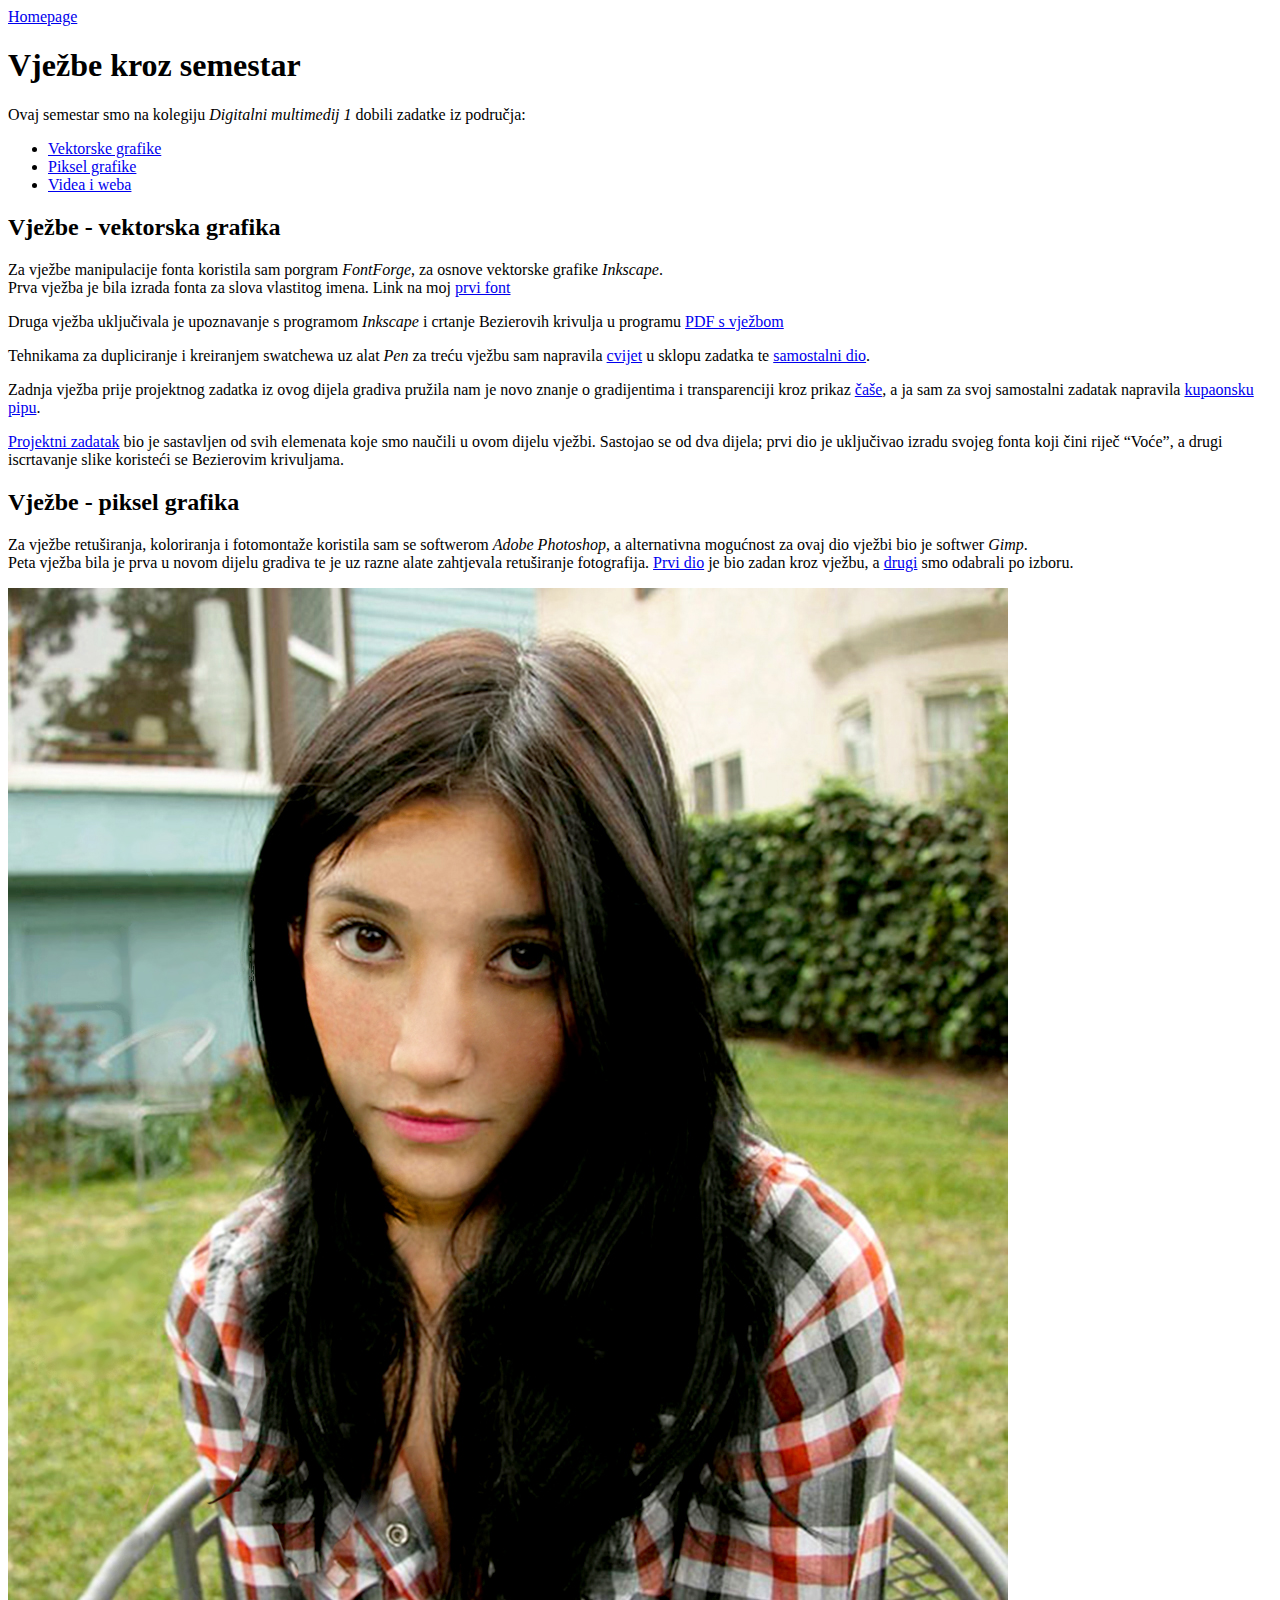
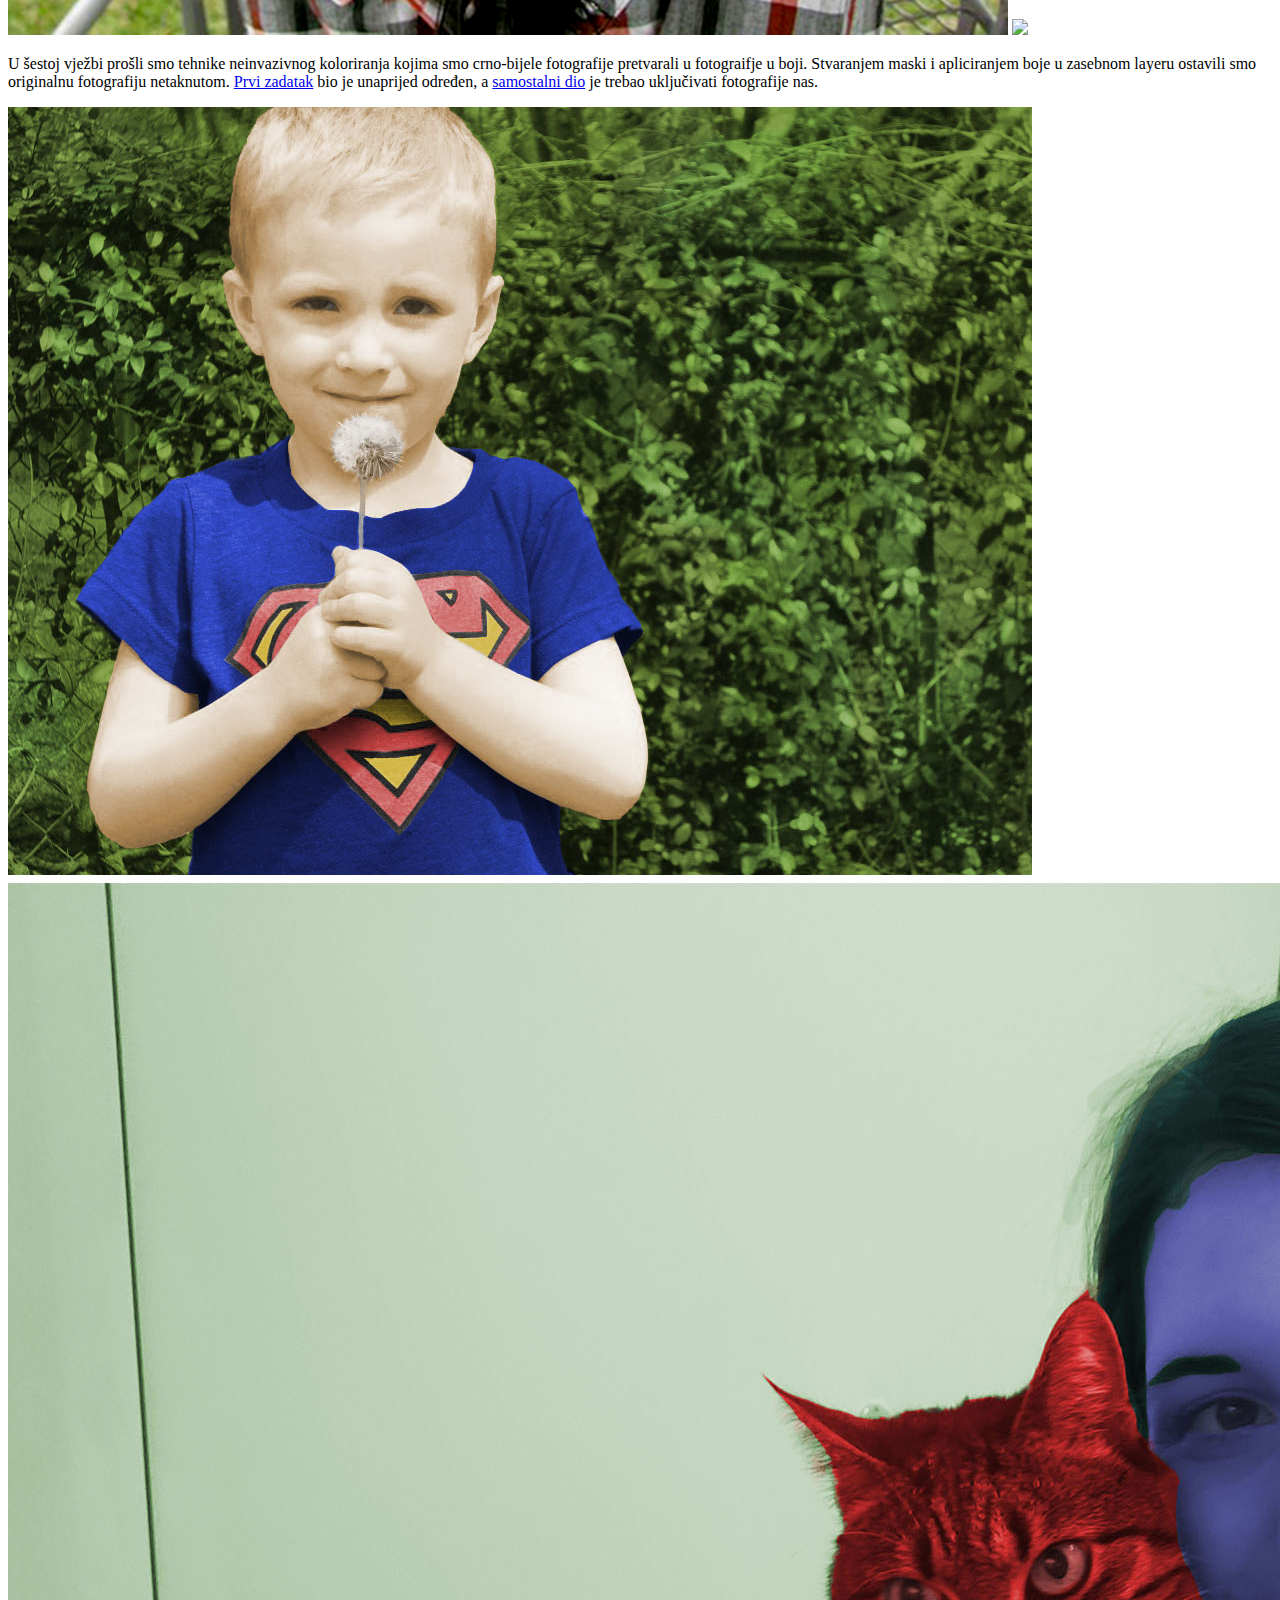
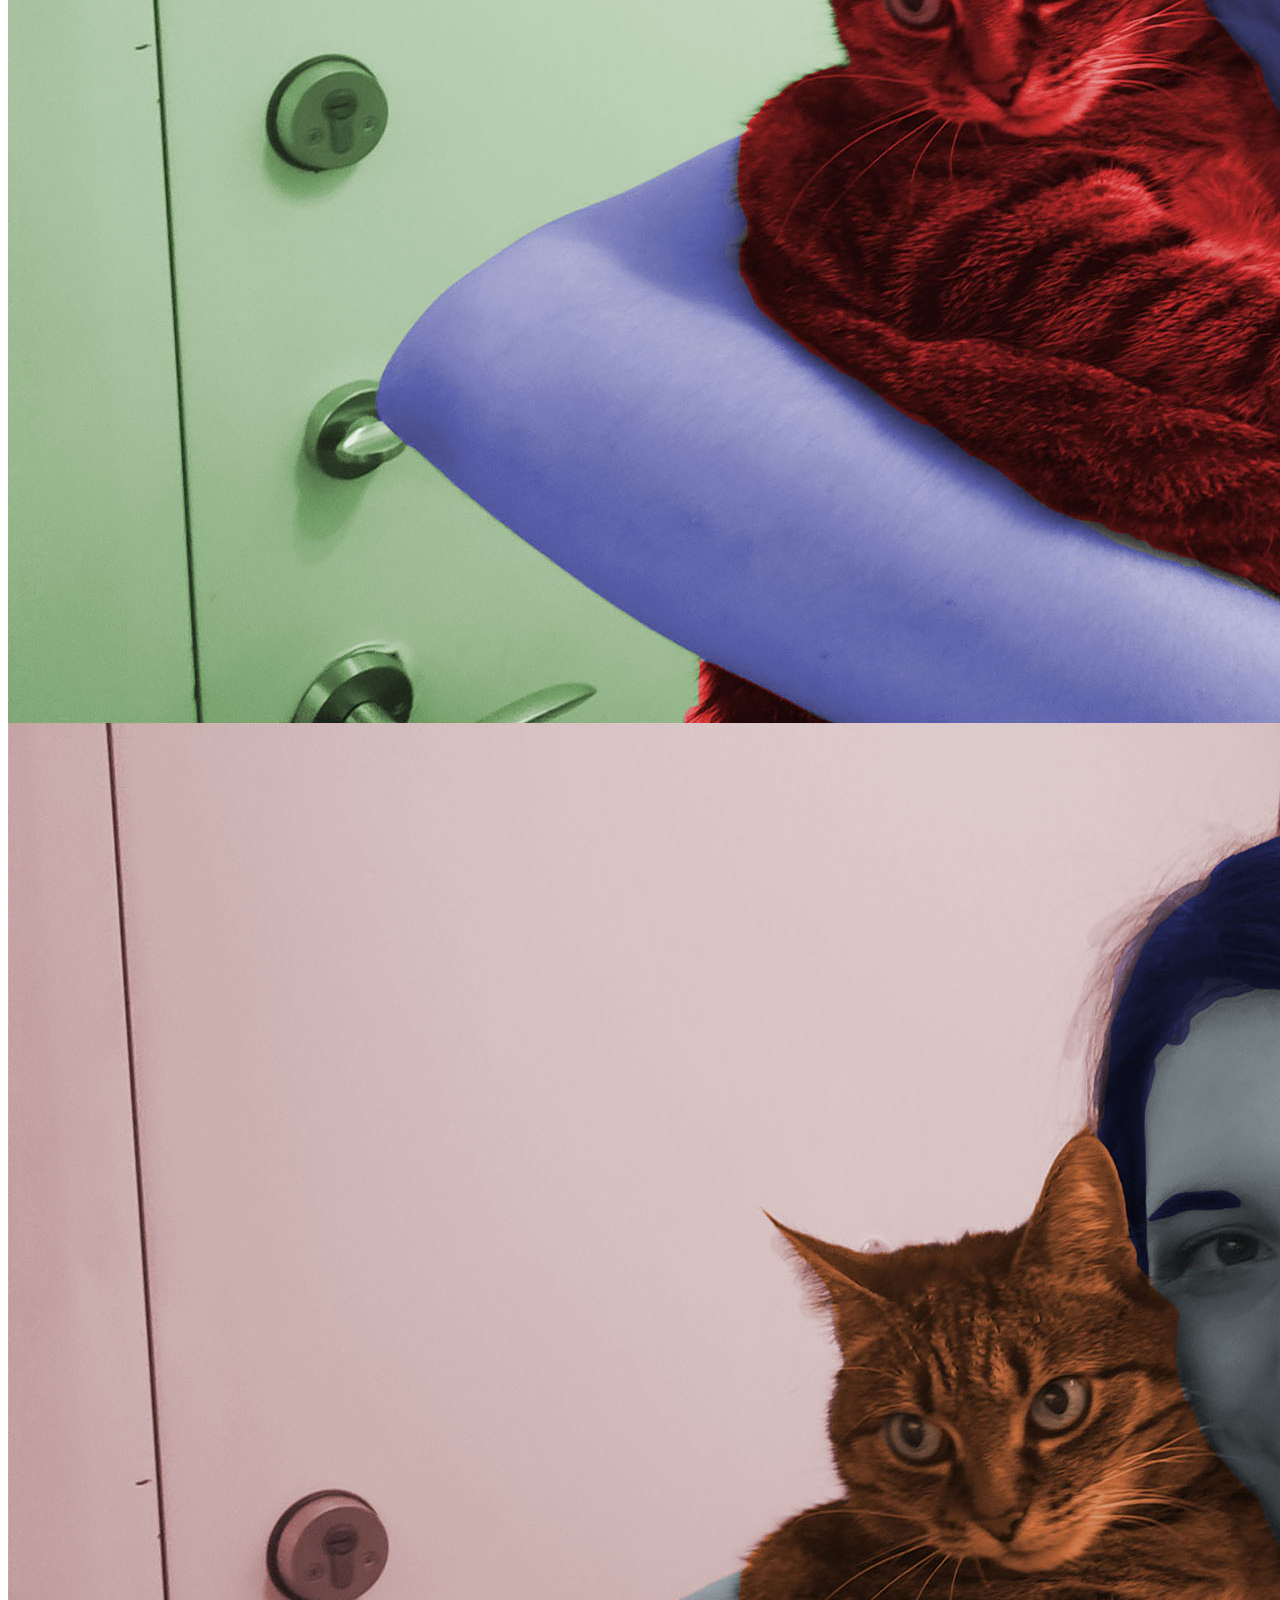
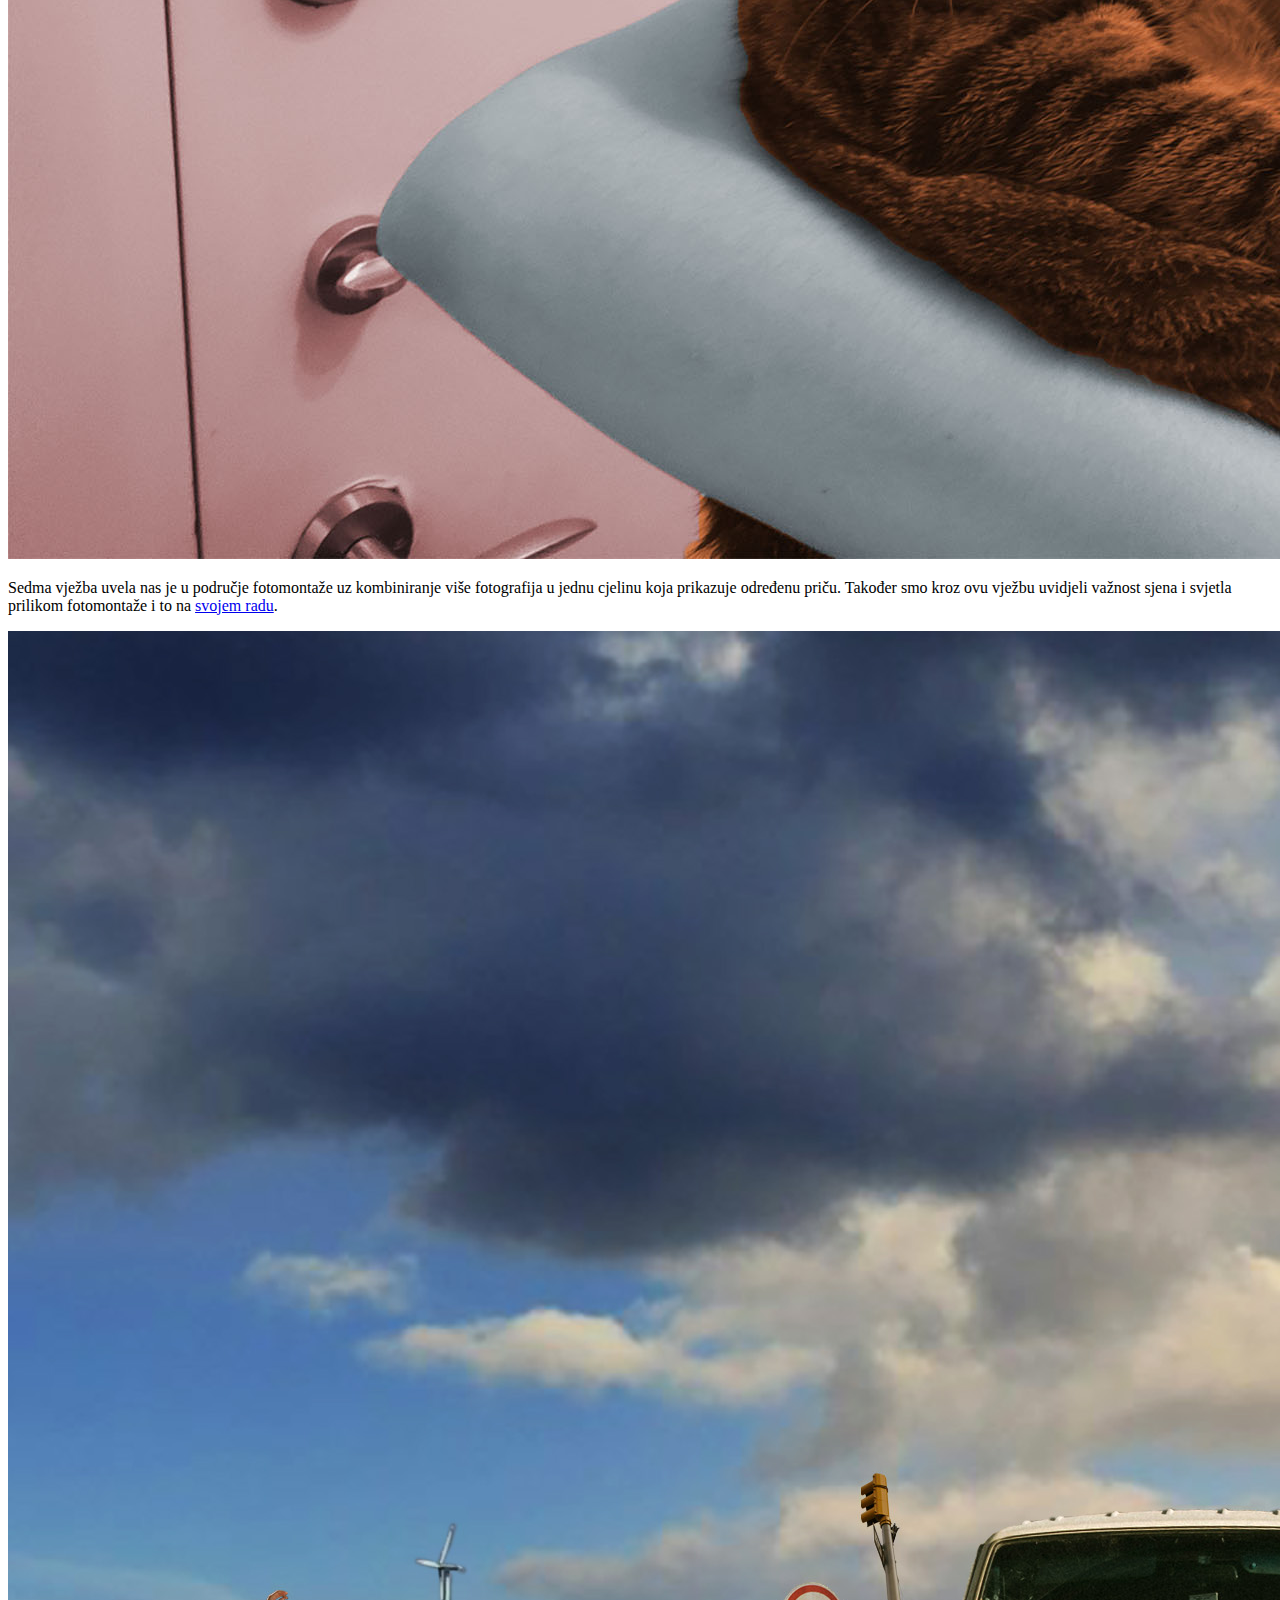
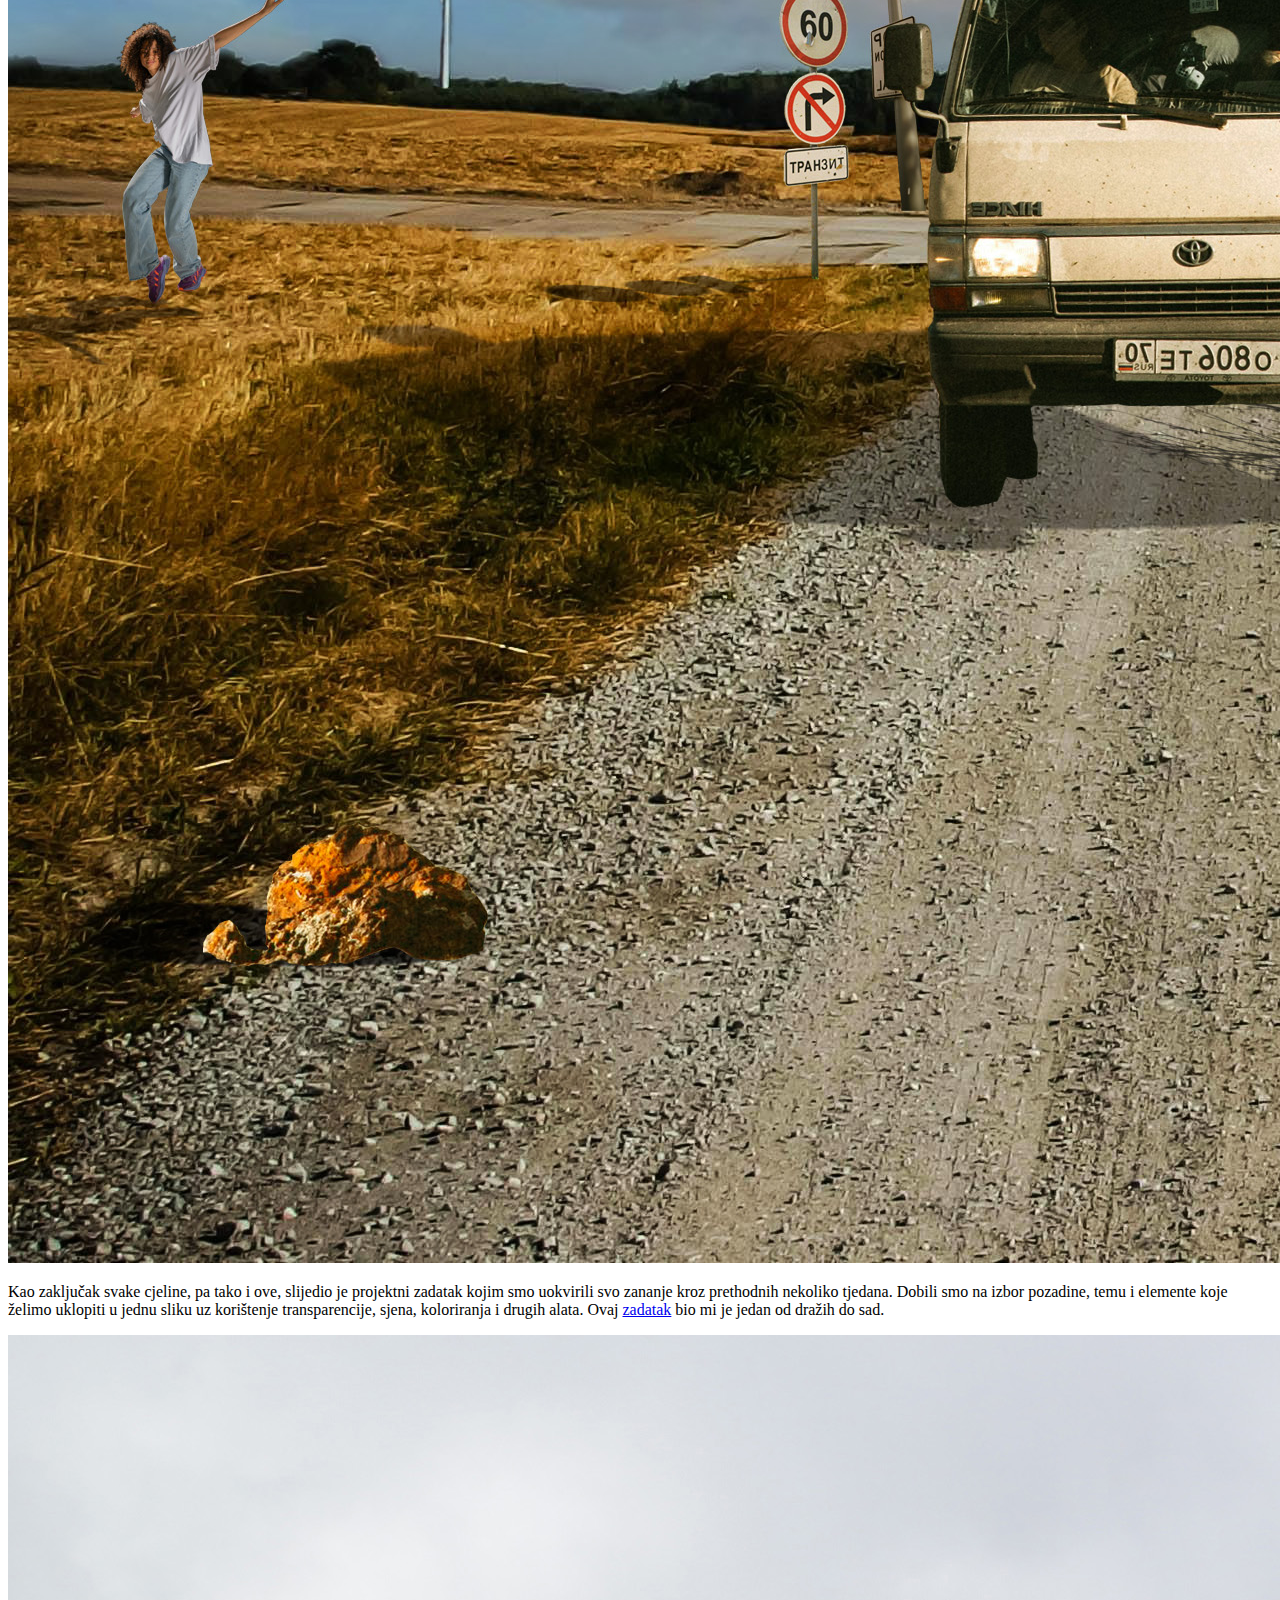
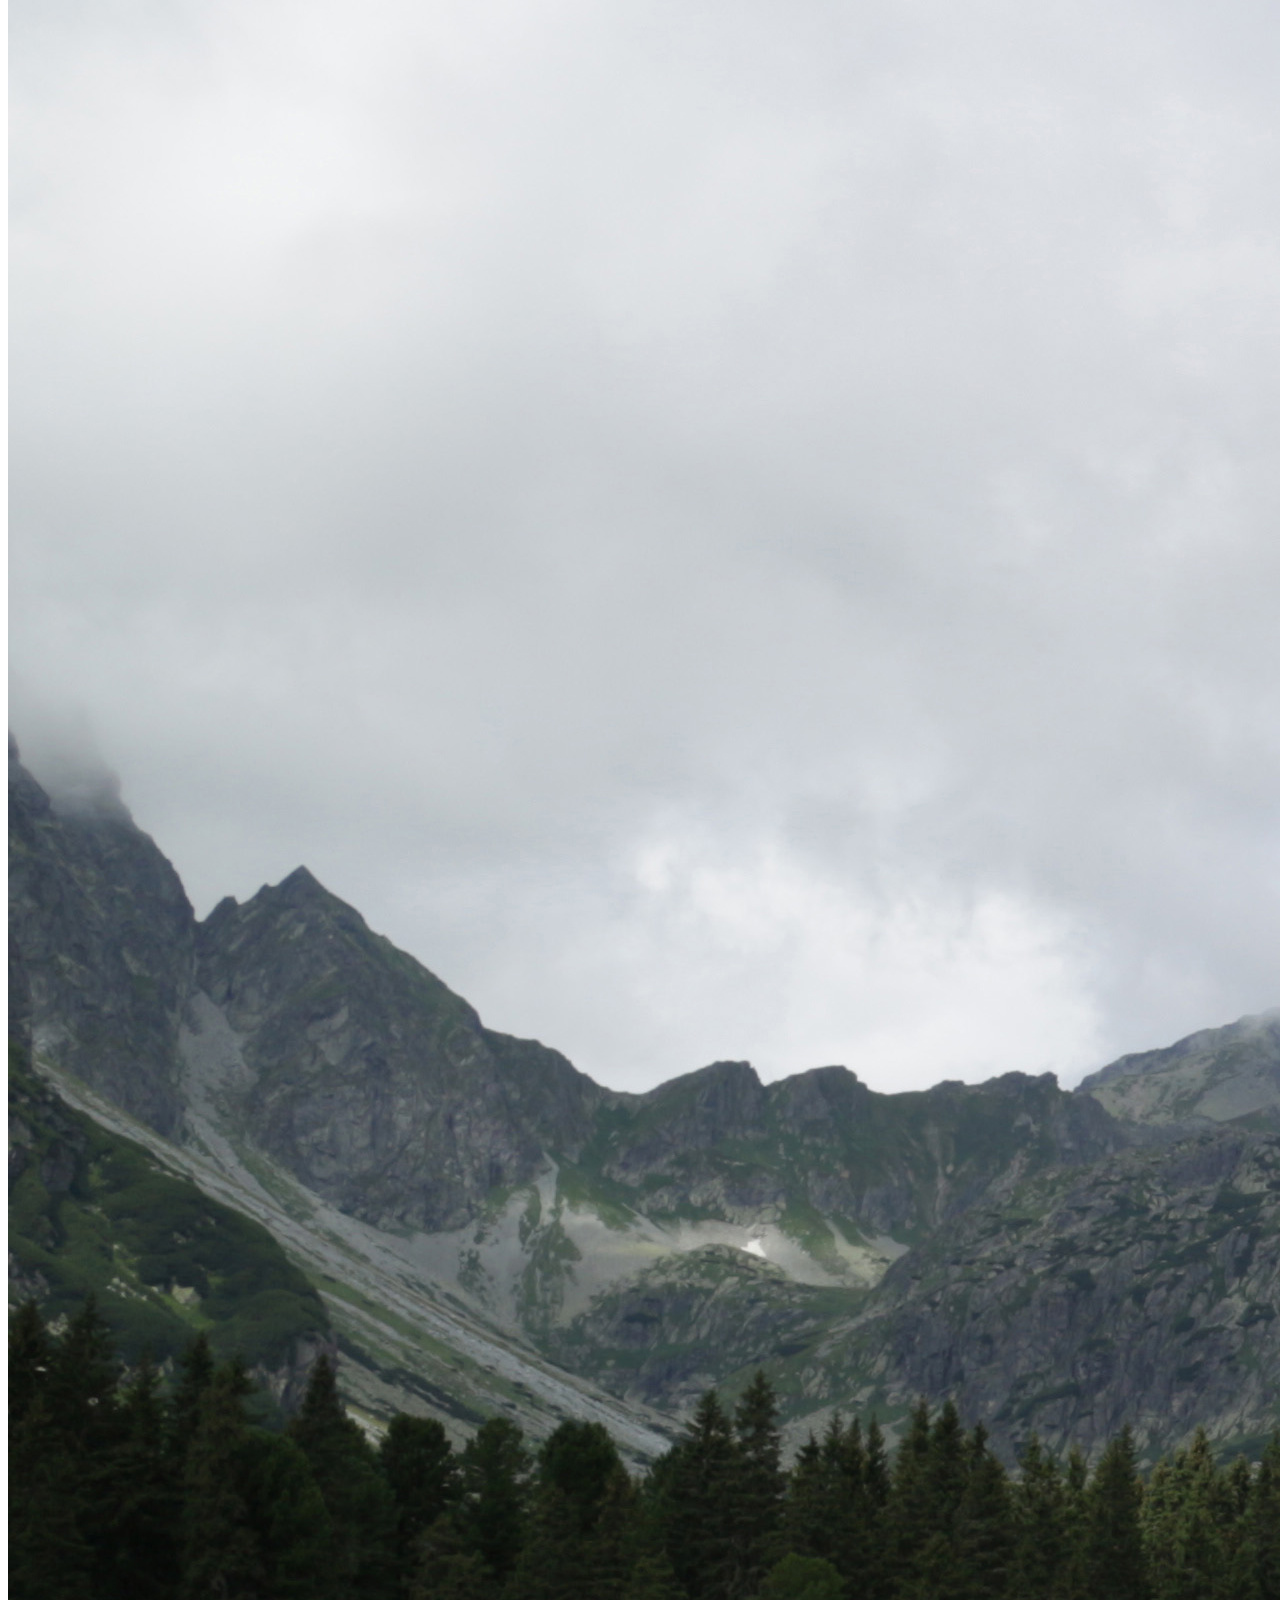
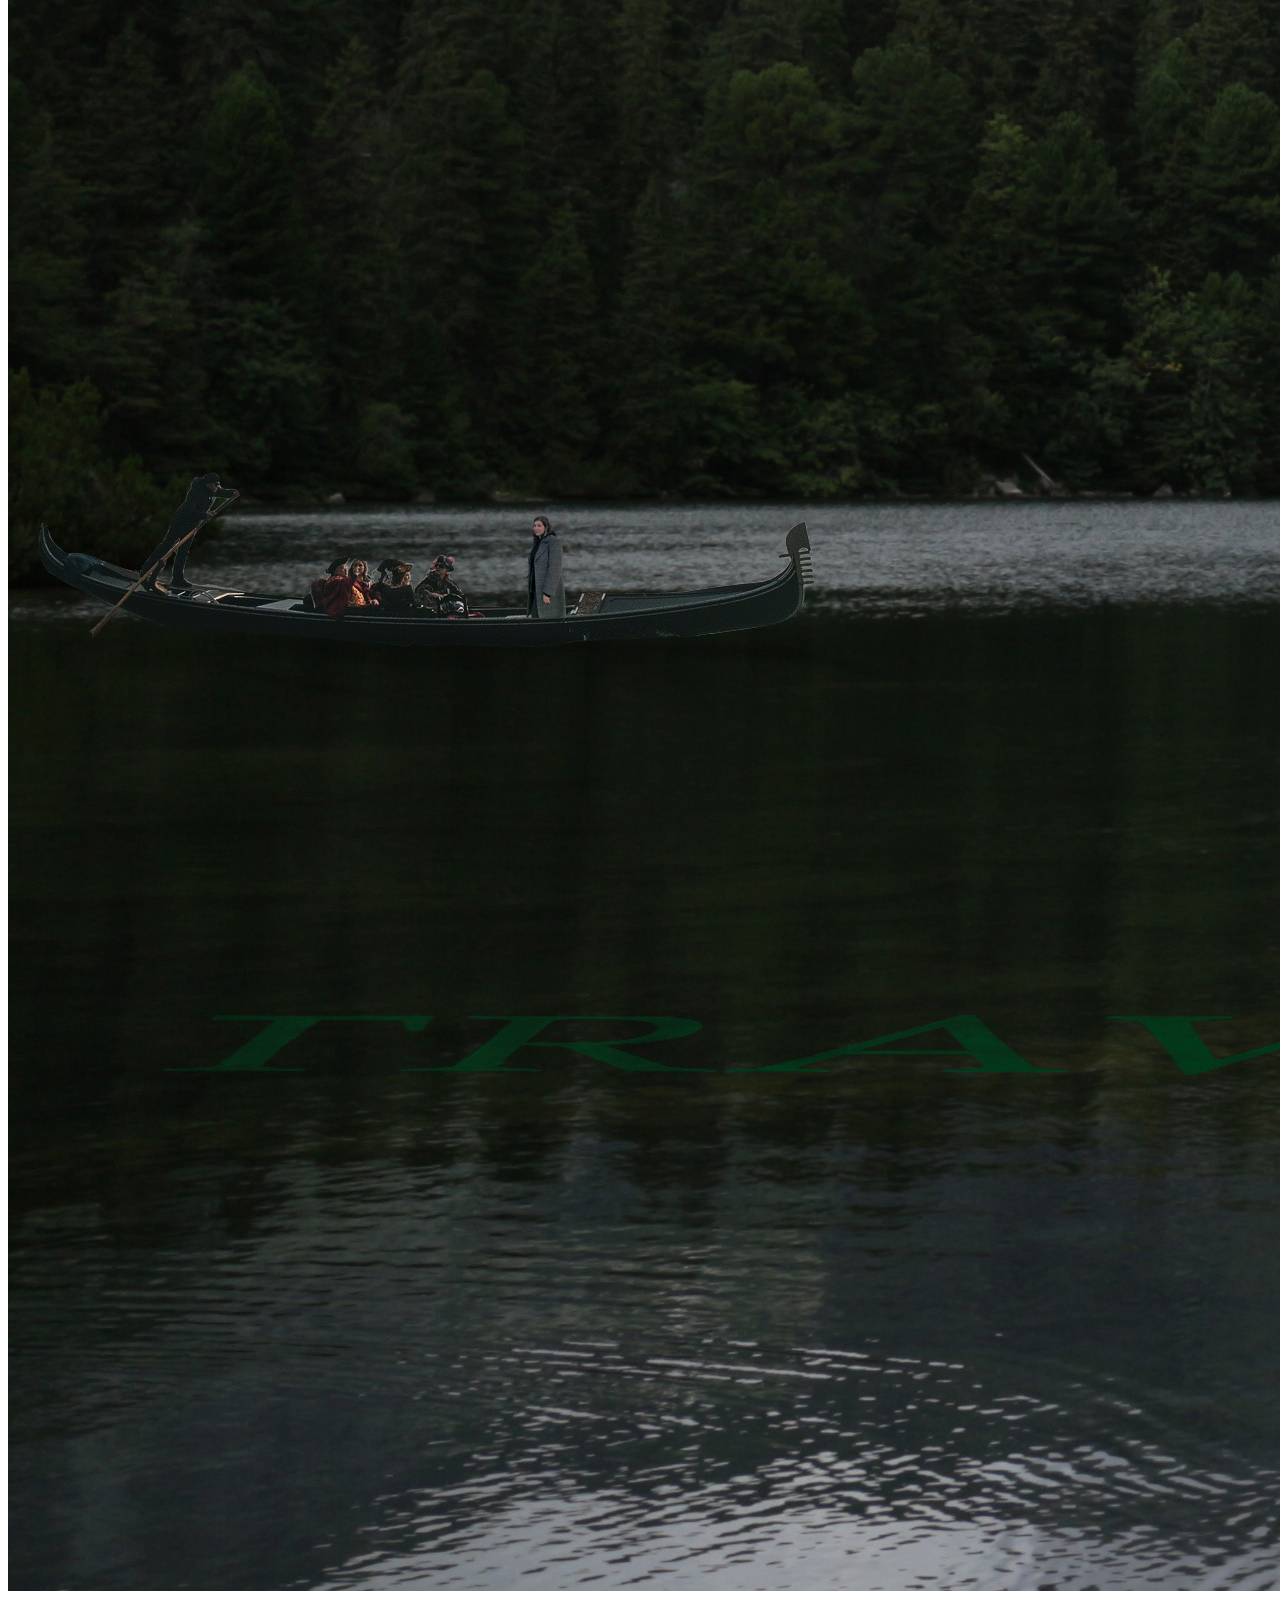
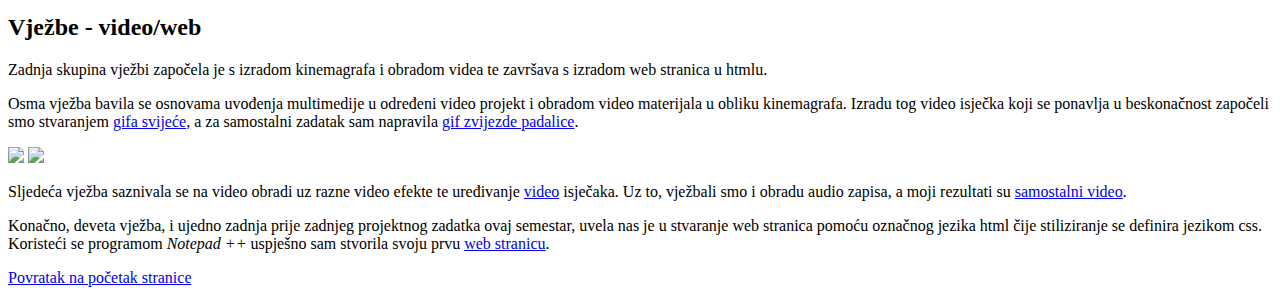
==== vjezbe.html @ c9935775 "Update vjezbe.html" ====
<!DOCTYPE html>
<html>
<title>vjezbe</title>
	<link rel="stylesheet" href="stil.css">
</head>
<body class="pozadina2">
    <a href="index.html">Homepage</a>
	<h1 id="pocetak">Vježbe kroz semestar</h1>
   	<p class="tekst3">Ovaj semestar smo na kolegiju <i>Digitalni multimedij 1</i> dobili zadatke iz područja:</p>
	<div class="natuknice">
		<ul>
	        <li><a href="#vektorska_grafika">Vektorske grafike</a></li>
		    <li><a href="#piksel_grafika">Piksel grafike</a></li>
		    <li><a href="#video_web">Videa i weba</a></li>
	    </ul>
	</div>
	<div id="vektorska_grafika">
	<h2>Vježbe - vektorska grafika</h2>
	<p class="tekst3">Za vježbe manipulacije fonta koristila sam porgram <i>FontForge</i>, za osnove vektorske grafike <i>Inkscape</i>.<br>
	Prva vježba je bila izrada fonta za slova vlastitog imena. Link na moj <a href="font/MirtaKrizaj_v.ttf">prvi font</a></p>
	<p class="tekst3">Druga vježba uključivala je upoznavanje s programom <i>Inkscape</i> i crtanje Bezierovih krivulja u programu 
	<a href="vjezbe/Mirta_Križaj-krivulja.pdf">PDF s vježbom</a></p>
	<p class="tekst3">Tehnikama za dupliciranje i kreiranjem swatchewa uz alat <i>Pen</i> za treću vježbu sam napravila 
	<a href="vjezbe/Mirta_Križaj-cvijet.pdf">cvijet</a> u sklopu
	zadatka te <a href="vjezbe/Mirta_Križaj-samostalni dio.pdf">samostalni dio</a>.</p>
	<p class="tekst3">Zadnja vježba prije projektnog zadatka iz ovog dijela gradiva pružila nam je novo znanje o gradijentima i transparenciji
	kroz prikaz <a href="vjezbe/Mirta_Krizaj-vjezba4.pdf">čaše</a>, 
	a ja sam za svoj samostalni zadatak napravila <a href="vjezbe/Mirta_Krizaj-vjezba4_pipa.pdf">kupaonsku pipu</a>.</p>
	<p class="tekst3"><a href="vjezbe/Mirta_Krizaj_projektni_zadatak1.pdf">Projektni zadatak</a> bio je sastavljen od svih elemenata koje smo naučili u ovom dijelu vježbi. Sastojao se
	od dva dijela; prvi dio je uključivao izradu svojeg fonta koji čini riječ <q>Voće</q>, a drugi iscrtavanje slike koristeći se
	Bezierovim krivuljama.</p>
	</div>
	<div id="piksel_grafika">
	<h2>Vježbe - piksel grafika</h2>
	<p class="tekst3">Za vježbe retuširanja, koloriranja i fotomontaže koristila sam se softwerom <i>Adobe Photoshop</i>, a alternativna
	mogućnost za ovaj dio vježbi bio je softwer <i>Gimp</i>.<br>Peta vježba bila je prva u novom dijelu gradiva te je uz razne alate
	zahtjevala retuširanje fotografija. <a href="vjezbe/05_original_MirtaKrizaj.jpg">Prvi dio</a> je bio zadan kroz vježbu, a <a href="vjezbe/Mirta_Krizaj-vjezba5.jpg">drugi</a> smo odabrali po izboru.</p>
    <img src="vjezbe/05_original_MirtaKrizaj.jpg">
	<img src="vjezbe/Mirta_Krizaj-vjezba5.jpg">
	<p class="tekst3">U šestoj vježbi prošli smo tehnike neinvazivnog koloriranja kojima smo crno-bijele fotografije pretvarali u
	fotograifje u boji. Stvaranjem maski i apliciranjem boje u zasebnom layeru ostavili smo originalnu fotografiju netaknutom.
	<a href="vjezbe/06_vjezba_Mirta_Krizaj.jpg">Prvi zadatak</a> bio je unaprijed određen, a <a href="vjezbe/Mirta_Krizaj-vjezba6.jpg">samostalni dio</a> je trebao uključivati fotografije nas.</p>
	<img src="vjezbe/06_vjezba_Mirta_Krizaj.jpg">
	<img src="vjezbe/Mirta_Krizaj-vjezba6.jpg">
	<p class="tekst3">Sedma vježba uvela nas je u područje fotomontaže uz kombiniranje više fotografija u jednu cjelinu koja prikazuje određenu priču.
	Također smo kroz ovu vježbu uvidjeli važnost sjena i svjetla prilikom fotomontaže i to na <a href="vjezbe/07_Mirta_Krizaj.jpg">svojem radu</a>.</p>
	<img src="vjezbe/07_Mirta_Krizaj.jpg">
	<p class="tekst3">Kao zaključak svake cjeline,  pa tako i ove, slijedio je projektni zadatak kojim smo uokvirili svo zananje kroz prethodnih nekoliko
    tjedana. Dobili smo na izbor pozadine, temu i elemente koje želimo uklopiti u jednu sliku uz korištenje transparencije, sjena,
	koloriranja i drugih alata. Ovaj <a href="vjezbe/Mirta_Krizaj_projektni_zadatak2.jpg">zadatak</a> bio mi je jedan od dražih do sad.</p>
	<img src="vjezbe/Mirta_Krizaj_projektni_zadatak2.jpg">
	</div>
	<div id="video_web">
	<h2>Vježbe - video/web</h2>
	<p class="tekst3">Zadnja skupina vježbi započela je s izradom kinemagrafa i obradom videa te završava s izradom web stranica u htmlu.</p>
	<p class="tekst3">Osma vježba bavila se osnovama uvođenja multimedije u određeni video projekt i obradom video materijala u obliku kinemagrafa.
	Izradu tog video isječka koji se ponavlja u beskonačnost započeli smo stvaranjem <a href="vjezbe_8/vjezba8_Mirta_Krizaj.gif">gifa svijeće</a>, a za samostalni zadatak
	sam napravila <a href="vjezbe_8/kinemagraf_Mirta_Krizaj.gif">gif zvijezde padalice</a>.</p>
	<img src="vjezbe_8/vjezba8_Mirta_Krizaj.gif">
	<img src="vjezbe_8/kinemagraf_Mirta_Krizaj.gif">
	<p class="tekst3">Sljedeća vježba saznivala se na video obradi uz razne video efekte te uređivanje <a href="https://www.youtube.com/watch?v=omhfvY5qpfs">video</a> isječaka. Uz to,
	vježbali smo i obradu audio zapisa, a moji rezultati su <a href="https://www.youtube.com/watch?v=4b6j8AvL1Ro">samostalni video</a>.</p>
	<p class="tekst3">Konačno, deveta vježba, i ujedno zadnja prije zadnjeg projektnog zadatka ovaj semestar, uvela nas je u stvaranje web
	stranica pomoću označnog jezika html čije stiliziranje se definira jezikom css. Koristeći se programom <i>Notepad ++</i> uspješno sam
    stvorila svoju prvu <a href="https://mirta-k.github.io/Mirta_Krizaj/">web stranicu</a>.</p>
	</div>
	<p class="tekst3"><a href="#pocetak">Povratak na početak stranice</a></p>
</html>
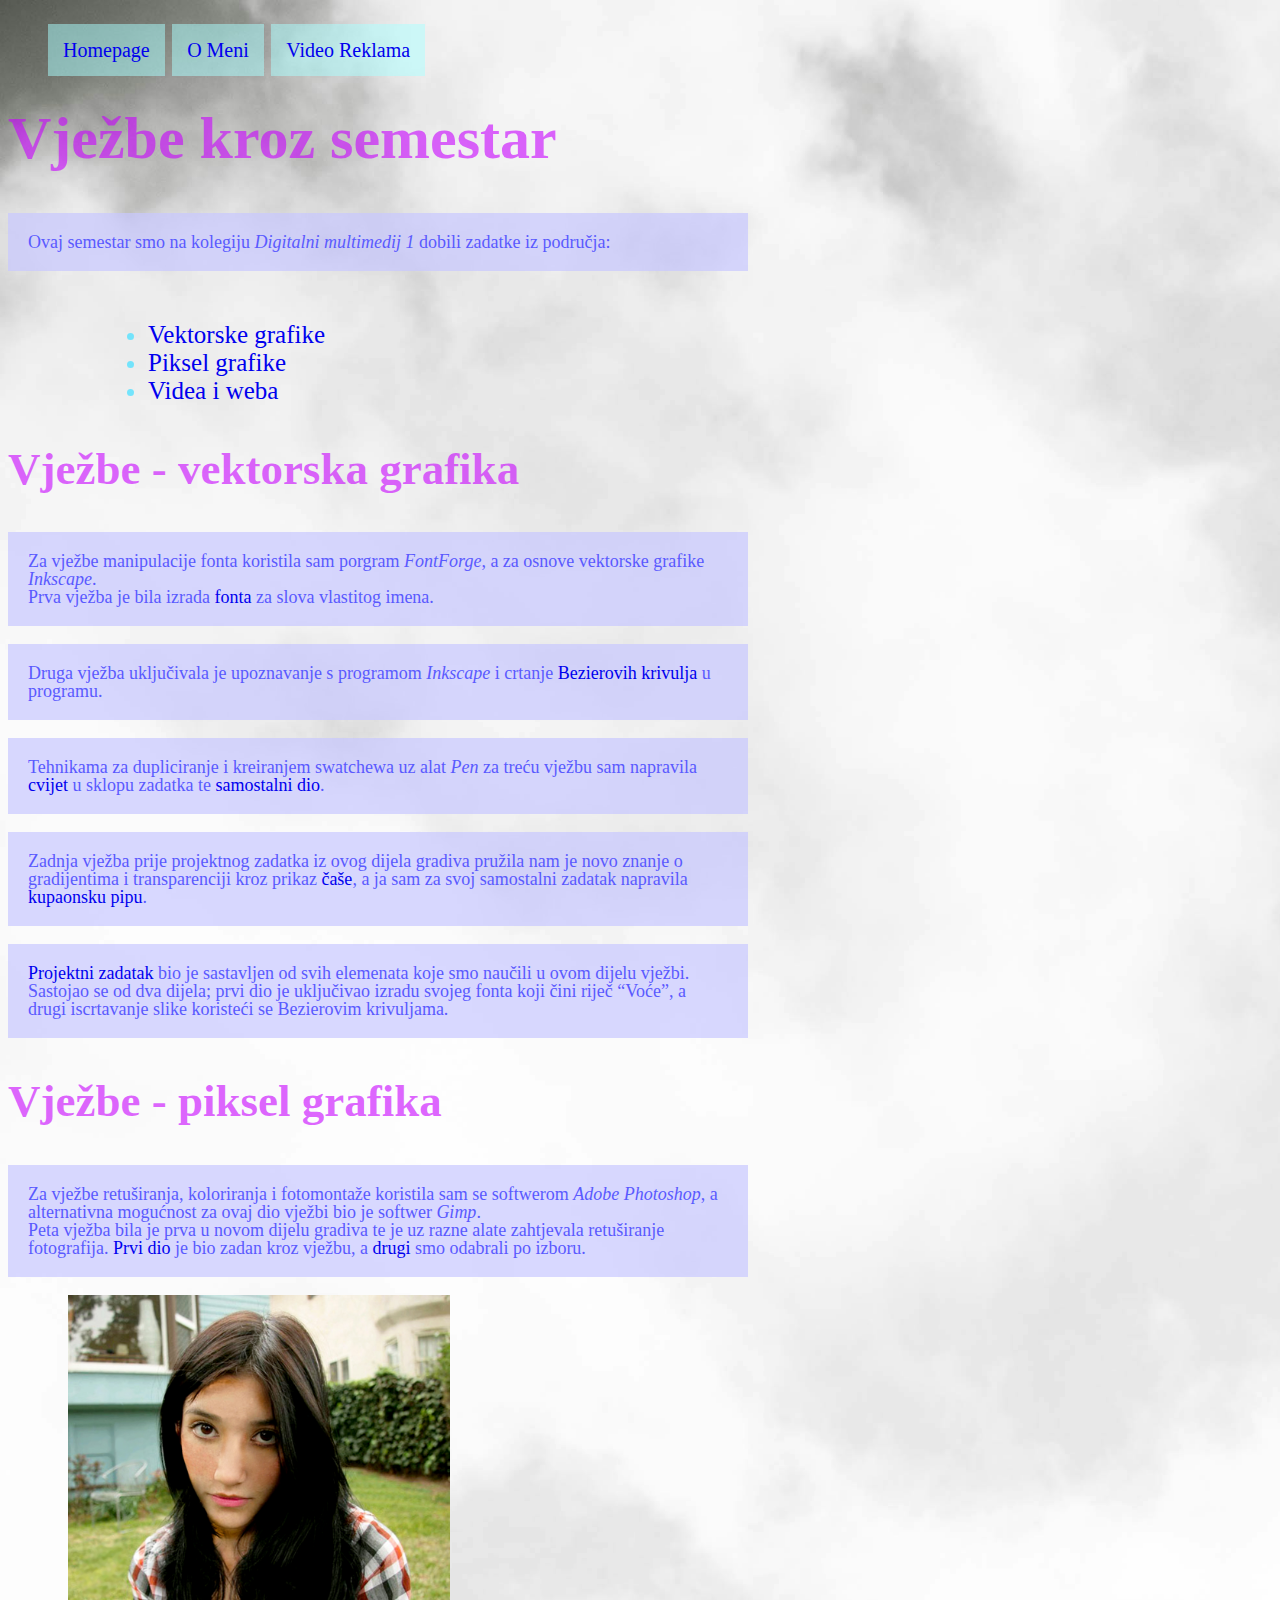
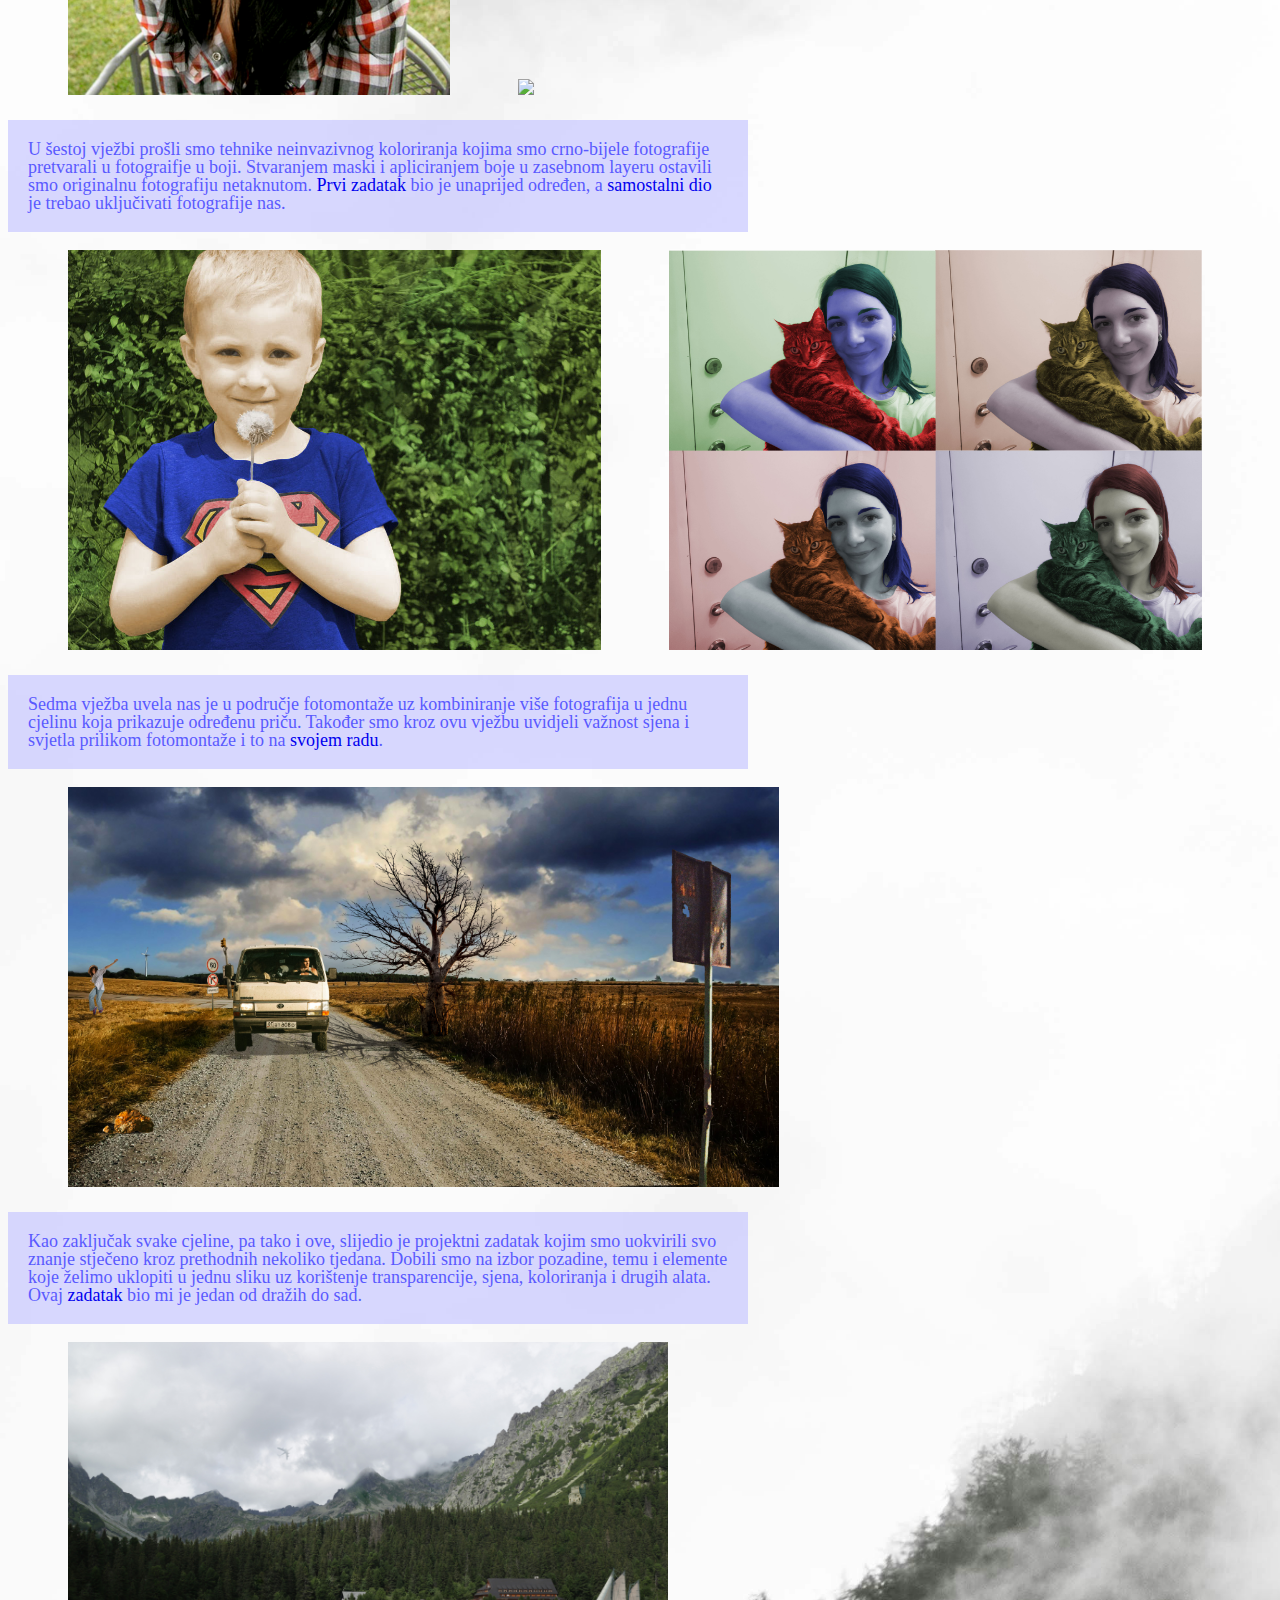
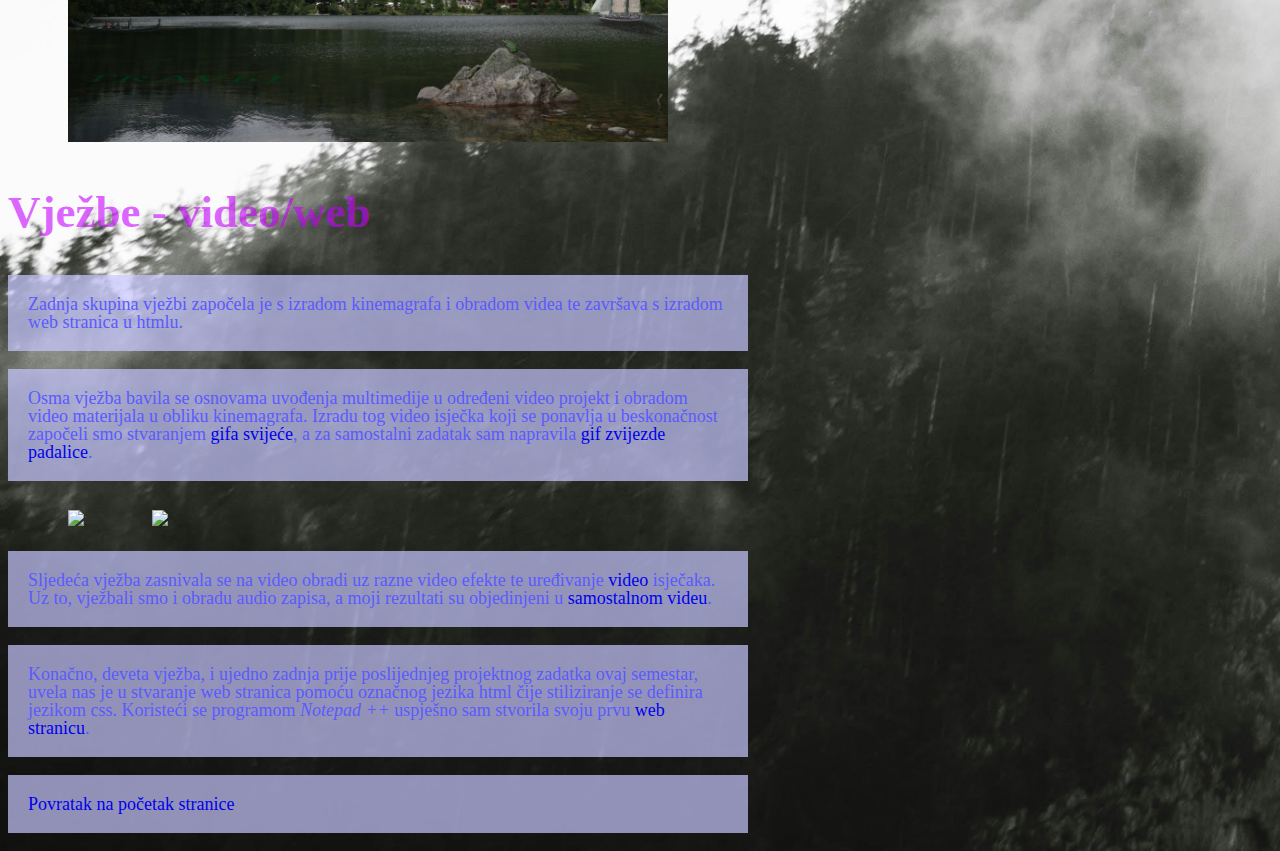
==== commit 441bc59d: "Update vjezbe.html" ====
--- a/vjezbe.html
+++ b/vjezbe.html
@@ -4,7 +4,13 @@
 	<link rel="stylesheet" href="stil.css">
 </head>
 <body class="pozadina2">
-    <a href="index.html">Homepage</a>
+    <div class="navigacijska_lista">
+	<ul>
+	    <li><a href="index.html">Homepage</a></li>
+	    <li><a href="o_meni.html">O Meni</a></li>
+		<li><a href="video.html">Video Reklama</a></li>
+	</ul> 
+	</div>
 	<h1 id="pocetak">Vježbe kroz semestar</h1>
    	<p class="tekst3">Ovaj semestar smo na kolegiju <i>Digitalni multimedij 1</i> dobili zadatke iz područja:</p>
 	<div class="natuknice">
@@ -16,10 +22,10 @@
 	</div>
 	<div id="vektorska_grafika">
 	<h2>Vježbe - vektorska grafika</h2>
-	<p class="tekst3">Za vježbe manipulacije fonta koristila sam porgram <i>FontForge</i>, za osnove vektorske grafike <i>Inkscape</i>.<br>
-	Prva vježba je bila izrada fonta za slova vlastitog imena. Link na moj <a href="font/MirtaKrizaj_v.ttf">prvi font</a></p>
-	<p class="tekst3">Druga vježba uključivala je upoznavanje s programom <i>Inkscape</i> i crtanje Bezierovih krivulja u programu 
-	<a href="vjezbe/Mirta_Križaj-krivulja.pdf">PDF s vježbom</a></p>
+	<p class="tekst3">Za vježbe manipulacije fonta koristila sam porgram <i>FontForge</i>, a za osnove vektorske grafike <i>Inkscape</i>.<br>
+	Prva vježba je bila izrada <a href="font/MirtaKrizaj_v.ttf">fonta</a> za slova vlastitog imena.</p>
+	<p class="tekst3">Druga vježba uključivala je upoznavanje s programom <i>Inkscape</i> i crtanje <a href="vjezbe/Mirta_Križaj-krivulja.pdf">Bezierovih krivulja</a> 
+	u programu.</p>
 	<p class="tekst3">Tehnikama za dupliciranje i kreiranjem swatchewa uz alat <i>Pen</i> za treću vježbu sam napravila 
 	<a href="vjezbe/Mirta_Križaj-cvijet.pdf">cvijet</a> u sklopu
 	zadatka te <a href="vjezbe/Mirta_Križaj-samostalni dio.pdf">samostalni dio</a>.</p>
@@ -45,7 +51,7 @@
 	<p class="tekst3">Sedma vježba uvela nas je u područje fotomontaže uz kombiniranje više fotografija u jednu cjelinu koja prikazuje određenu priču.
 	Također smo kroz ovu vježbu uvidjeli važnost sjena i svjetla prilikom fotomontaže i to na <a href="vjezbe/07_Mirta_Krizaj.jpg">svojem radu</a>.</p>
 	<img src="vjezbe/07_Mirta_Krizaj.jpg">
-	<p class="tekst3">Kao zaključak svake cjeline,  pa tako i ove, slijedio je projektni zadatak kojim smo uokvirili svo zananje kroz prethodnih nekoliko
+	<p class="tekst3">Kao zaključak svake cjeline,  pa tako i ove, slijedio je projektni zadatak kojim smo uokvirili svo znanje stječeno kroz prethodnih nekoliko
     tjedana. Dobili smo na izbor pozadine, temu i elemente koje želimo uklopiti u jednu sliku uz korištenje transparencije, sjena,
 	koloriranja i drugih alata. Ovaj <a href="vjezbe/Mirta_Krizaj_projektni_zadatak2.jpg">zadatak</a> bio mi je jedan od dražih do sad.</p>
 	<img src="vjezbe/Mirta_Krizaj_projektni_zadatak2.jpg">
@@ -58,9 +64,9 @@
 	sam napravila <a href="vjezbe_8/kinemagraf_Mirta_Krizaj.gif">gif zvijezde padalice</a>.</p>
 	<img src="vjezbe_8/vjezba8_Mirta_Krizaj.gif">
 	<img src="vjezbe_8/kinemagraf_Mirta_Krizaj.gif">
-	<p class="tekst3">Sljedeća vježba saznivala se na video obradi uz razne video efekte te uređivanje <a href="https://www.youtube.com/watch?v=omhfvY5qpfs">video</a> isječaka. Uz to,
-	vježbali smo i obradu audio zapisa, a moji rezultati su <a href="https://www.youtube.com/watch?v=4b6j8AvL1Ro">samostalni video</a>.</p>
-	<p class="tekst3">Konačno, deveta vježba, i ujedno zadnja prije zadnjeg projektnog zadatka ovaj semestar, uvela nas je u stvaranje web
+	<p class="tekst3">Sljedeća vježba zasnivala se na video obradi uz razne video efekte te uređivanje <a href="https://www.youtube.com/watch?v=omhfvY5qpfs">video</a> isječaka. Uz to,
+	vježbali smo i obradu audio zapisa, a moji rezultati su objedinjeni u <a href="https://www.youtube.com/watch?v=4b6j8AvL1Ro">samostalnom videu</a>.</p>
+	<p class="tekst3">Konačno, deveta vježba, i ujedno zadnja prije poslijednjeg projektnog zadatka ovaj semestar, uvela nas je u stvaranje web
 	stranica pomoću označnog jezika html čije stiliziranje se definira jezikom css. Koristeći se programom <i>Notepad ++</i> uspješno sam
     stvorila svoju prvu <a href="https://mirta-k.github.io/Mirta_Krizaj/">web stranicu</a>.</p>
 	</div>
--- a/stil.css
+++ b/stil.css
@@ -0,0 +1,153 @@
+p{
+	color:purple;
+	font-family: 'Quicksand-VariableFont_wght';
+	font-size: 18px;
+	line-height: 18px;
+	width: 600px;
+	background-color: rgba(151, 210, 255, 0.4);
+	padding: 20px;
+}
+.pozadina {
+	background-image: url("fotografije/pozadina_projekt.png");
+	background-size: cover; 
+    background-repeat: no-repeat;
+	color: rgba(200, 0, 255, 0.6);
+	font-family: 'Quicksand-VariableFont_wght';
+	font-size: 30px;
+}
+.pozadina2 {
+	background-image: url("fotografije/pozadina_projekt3.jpg");
+	background-size: cover; 
+    background-repeat: no-repeat;
+	color: rgba(200, 0, 255, 0.6);
+	font-family:'Quicksand-VariableFont_wght';
+	font-size: 30px;
+}
+.naslov {
+	color: rgb(126, 0, 255);
+	font-family: "customfont"; src: url("MirtaKrizaj_v.ttf");
+	font-size: 65px;
+}
+.naslov2{
+	font-family:'Quicksand-VariableFont_wght';
+	font-size: 24px;
+	background-color: rgba (200, 165, 255, 1);
+	padding: 30px;
+	width: 300px;
+}
+.knjiznica{
+	color: black;
+	font-size: 16px;
+	background-color: rgba(255, 255, 255, 0);
+	margin-left: 200px;
+	padding: 0px;
+}
+.kolaci{
+	display: inline;
+	color: white;
+	font-size: 16px;
+	background-color: rgba(255, 255, 255, 0);
+	margin-right: 250px;
+	margin-left: 200px;
+	padding: 0px;
+}
+.japanski{
+	display: inline;
+	color: black;
+	font-size: 16px;
+	background-color: rgba(255, 255, 255, 0);
+	margin-left: 170px;
+	padding: 0px;
+}
+.novi_blok{
+	color: white;
+	font-size: 18px;
+	padding: 10px;
+	margin: 10px;
+	width: 25%;
+	background-color: rgba(255, 163, 200, 1);
+}
+.natuknice{
+	color: rgba(85, 225, 255, 0.8);
+	font-size: 25px;
+	margin-left: 100px;
+	margin-top: 50px
+}
+img{
+	height: 400px;
+	margin-left: 60px;
+}
+.video{
+	height: 400px;
+	margin-left: 60px;
+}
+.opisi{
+	color: black;
+	font-size: 16px;
+	background-color: rgba(255, 255, 255, 0);
+	margin-right: 150px;
+	margin-left: 150px;
+	padding: 0px;
+	display:inline;
+}
+.tekst{
+	color:rgba(90, 90, 255, 1);
+	font-family: 'Quicksand-VariableFont_wght';
+	font-size: 18px;
+	line-height: 18px;
+	width: 1000px;
+	background-color: rgba(200, 200, 255, 0.8);
+	padding: 20px;
+}
+.tekst2{
+	color:green;
+	font-family: 'Quicksand-VariableFont_wght';
+	font-size: 18px;
+	line-height: 18px;
+	width: 700px;
+	background-color: rgba(151, 210, 255, 0.4);
+	padding: 20px;
+}
+.tekst3{
+	color: rgba(90, 90, 255, 1);
+	font-family: 'Quicksand-VariableFont_wght';
+	font-size: 18px;
+	line-height: 18px;
+	width: 700px;
+	background-color: rgba(200, 200, 255, 0.7);
+	padding: 20px;
+}
+@font-face {
+    font-family: 'MirtaKrizaj_v';
+    src: url('font/MirtaKrizaj_v.ttf') format('truetype');
+    font-weight: normal;
+    font-style: normal;
+}
+@font-face {
+    font-family: 'Quicksand-VariableFont_wght';
+    src: url('Quicksand-VariableFont_wght.ttf') format('truetype');
+    font-weight: normal;
+    font-style: normal;
+}
+
+a:link {
+	text-decoration:none;
+}
+.navigacijska_lista{
+	li {
+    display: inline;
+    color: rbg(0, 0, 255);
+	font-size: 20px;
+	background-color: rgba(170, 255, 255, 0.5);
+    padding:15px;
+	margin-left: auto; 
+    margin-right:auto;  
+	width: 300px;
+	display:inline;
+}
+a:hover{
+	background-color: darkgray;
+}
+a:link {
+	text-decoration:none;
+}
